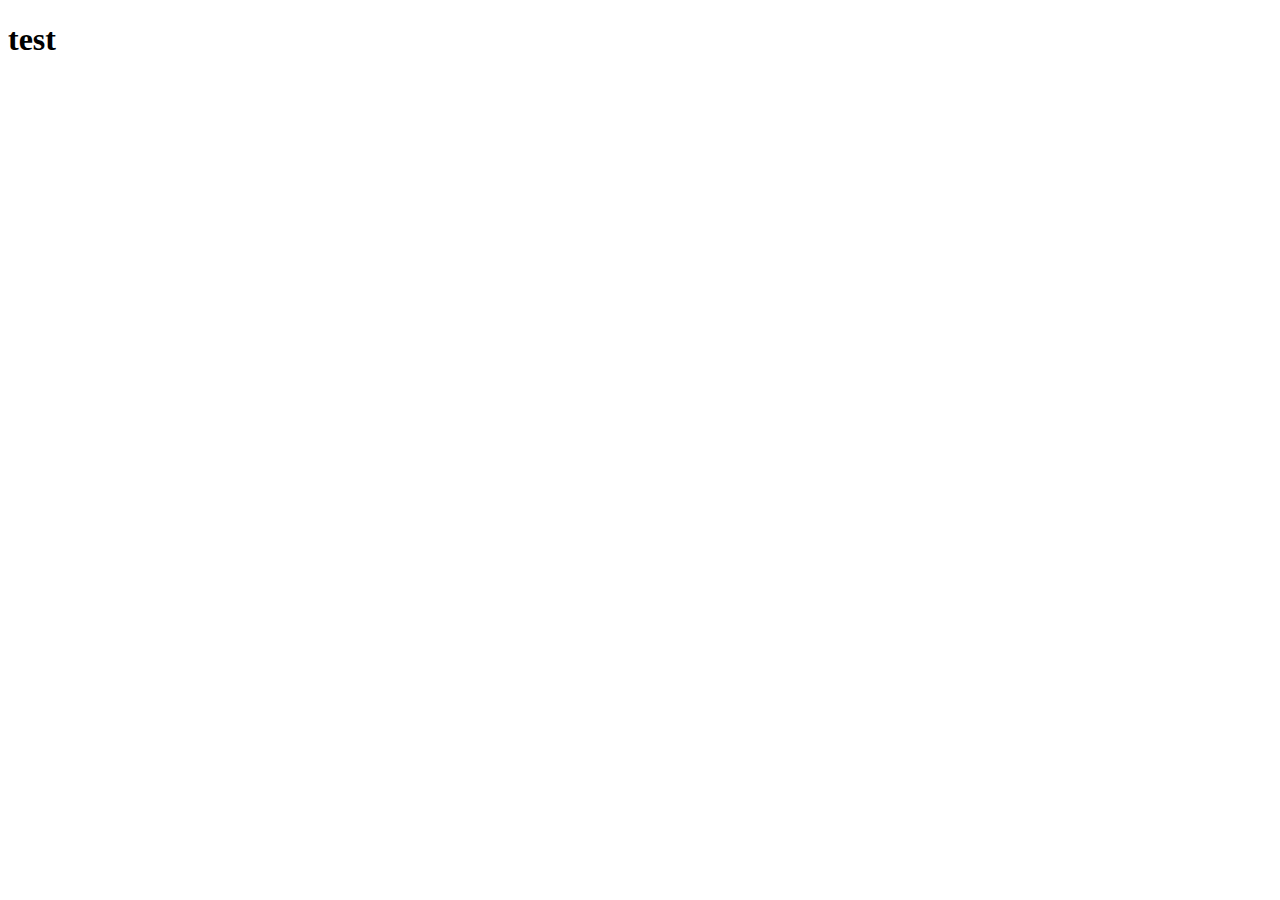
==== index.html @ 74aac2a4 "Add index.html" ====
<!DOCTYPE html>
<html>
<head>
    <meta charset="UTF-8">
    <meta name="viewport" content="width=device-width, initial-scale=1.0">
    <title>potato-is-talking</title>
</head>
<body>
    <h1>test</h1>
</body>
</html>
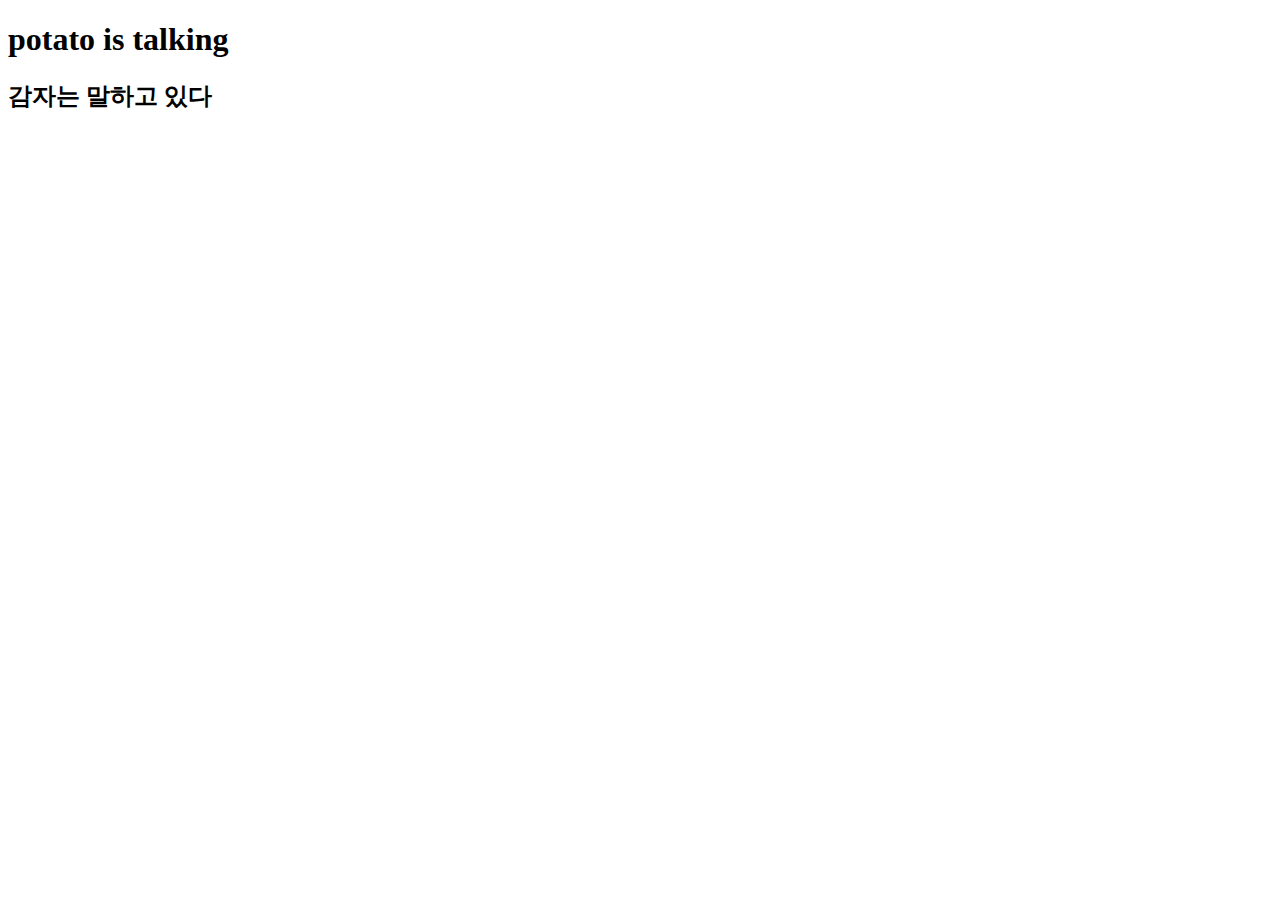
==== commit 4aff5916: "Update index.html" ====
--- a/index.html
+++ b/index.html
@@ -3,9 +3,10 @@
 <head>
     <meta charset="UTF-8">
     <meta name="viewport" content="width=device-width, initial-scale=1.0">
-    <title>potato-is-talking</title>
+    <title>potato-is-talking의 B로그</title>
 </head>
 <body>
-    <h1>test</h1>
+    <h1>potato is talking</h1>
+    <h2>감자는 말하고 있다</h2>
 </body>
-</html>+</html>
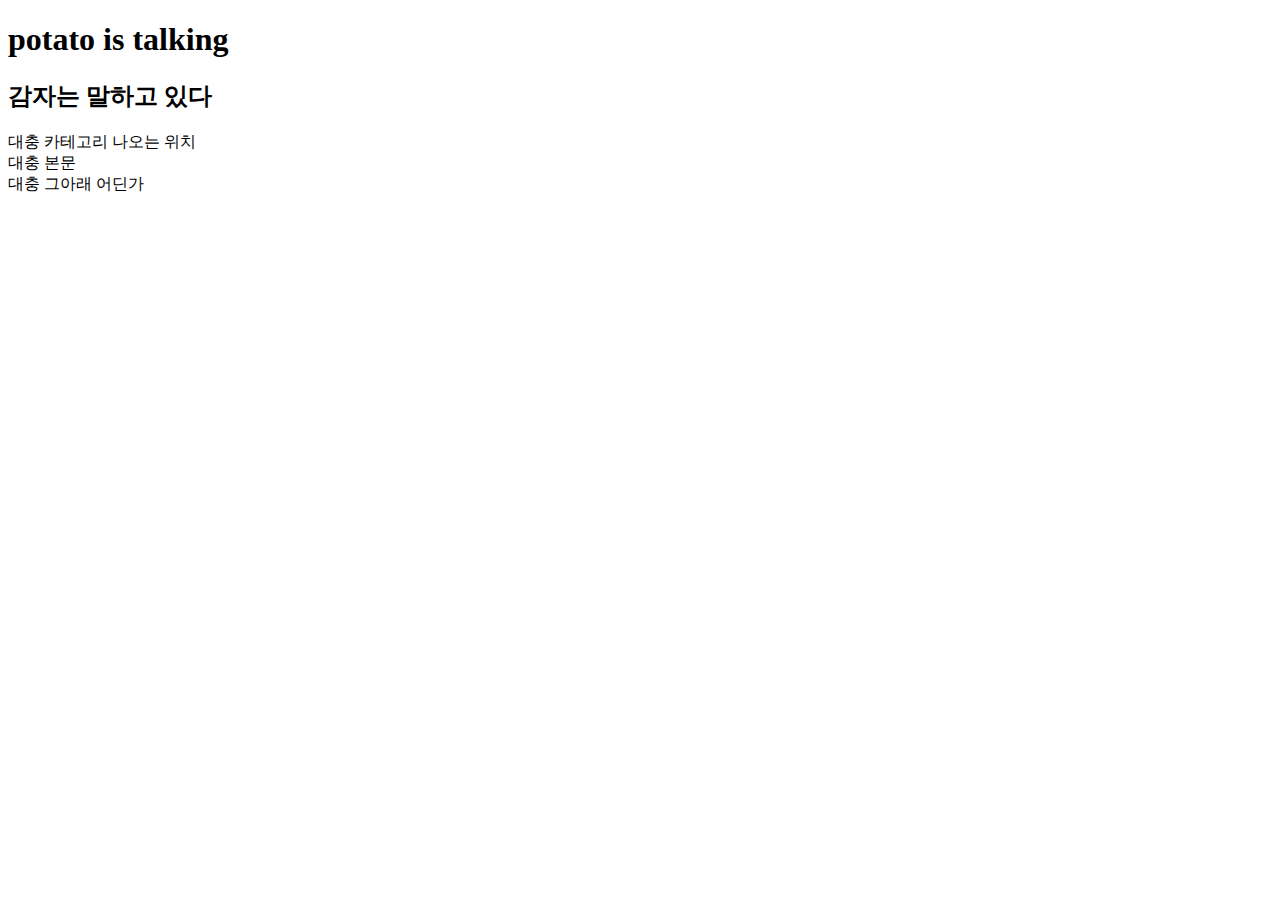
==== commit 0d91353d: "TEST Upload" ====
--- a/index.html
+++ b/index.html
@@ -1,12 +1,23 @@
 <!DOCTYPE html>
 <html>
+
 <head>
     <meta charset="UTF-8">
     <meta name="viewport" content="width=device-width, initial-scale=1.0">
     <title>potato-is-talking의 B로그</title>
+    <link rel="stylesheet" href="./styles.css">
 </head>
+
 <body>
-    <h1>potato is talking</h1>
-    <h2>감자는 말하고 있다</h2>
+    <div class="container">
+        <div id="header">
+            <h1>potato is talking</h1>
+            <h2>감자는 말하고 있다</h2>
+        </div>
+        <div id="leftside">대충 카테고리 나오는 위치</div>
+        <div id="body">대충 본문</div>
+        <div id="footer">대충 그아래 어딘가</div>
+    </div>
 </body>
-</html>
+
+</html>